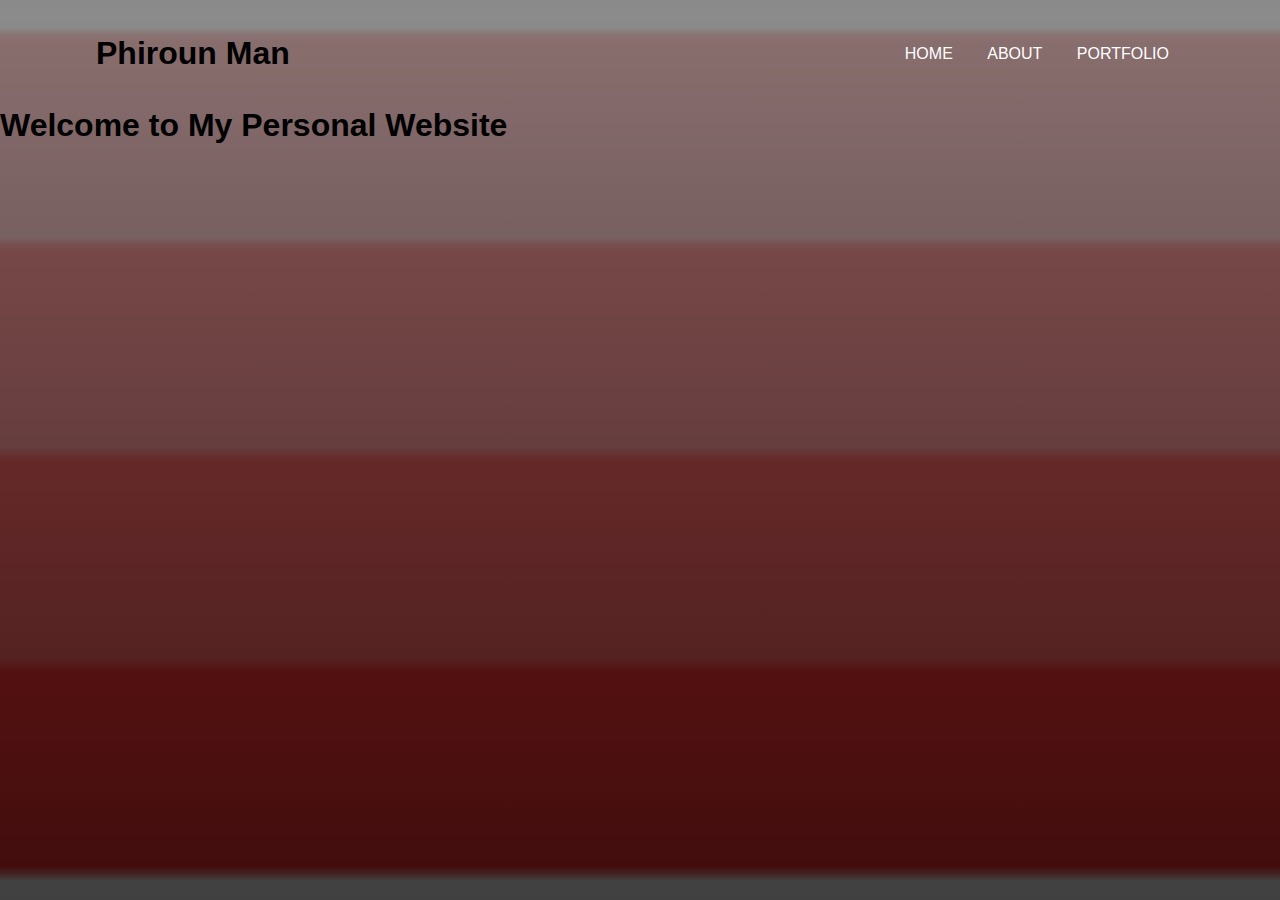
==== index.html @ 20c2f1d4 "updating codes" ====
<!DOCTYPE html>
<html lang="en">
  <head>
    <meta charset="UTF-8" />
    <meta http-equiv="X-UA-Compatible" content="IE=edge" />
    <meta name="viewport" content="width=device-width, initial-scale=1.0" />
    <!--link css style and js-->
    <link rel="stylesheet" href="style.css" />
    <script src="index.js"></script>
    <title>My Personal Website</title>
  </head>
  <body>
    <!--Creating head section inlc my name, home, about and portfolio-->
    <div class="banner">
      <div class="navbar">
        <h1>Phiroun Man</h1>
        <ul>
          <li><a href="index.html">Home</a></li>
          <li><a href="about.html">About</a></li>
          <li><a href="portfolio.html">Portfolio</a></li>
        </ul>
      </div>

      <div class="content">
        <h1>Welcome to My Personal Website</h1>
      </div>
    </div>
  </body>
</html>
---- style.css ----
*{
    margin: 0;
    padding: 0;
    font-family: Arial, Helvetica, sans-serif;
}

.banner{
    width: 100%;
    height: 100vh;
    background-image: linear-gradient(rgba(0,0,0,0.45),rgba(0,0,0,0.75)), url([data-uri]);
    background-size: cover;     
    background-position: center;
}
.navbar{
    width: 85%;
    margin: auto;
    padding: 35px 0;
    display: flex;
    align-items: center;
    justify-content: space-between;
}

.navbar ul li{
    list-style: none;
    display: inline-block;
    margin: 0 15px;
    position: relative;
}

.navbar ul li a{
    text-decoration: none;
    color: white;
    text-transform: uppercase;
}

.navbar ul li::after{
    content: '';
    height: 3px;
    width: 0;
    background: #009688;
    position: absolute;
    left: 0;
    bottom: -5px;
    transition: 0.5s;
}

.navbar ul li:hover::after{
    width: 100%;
}
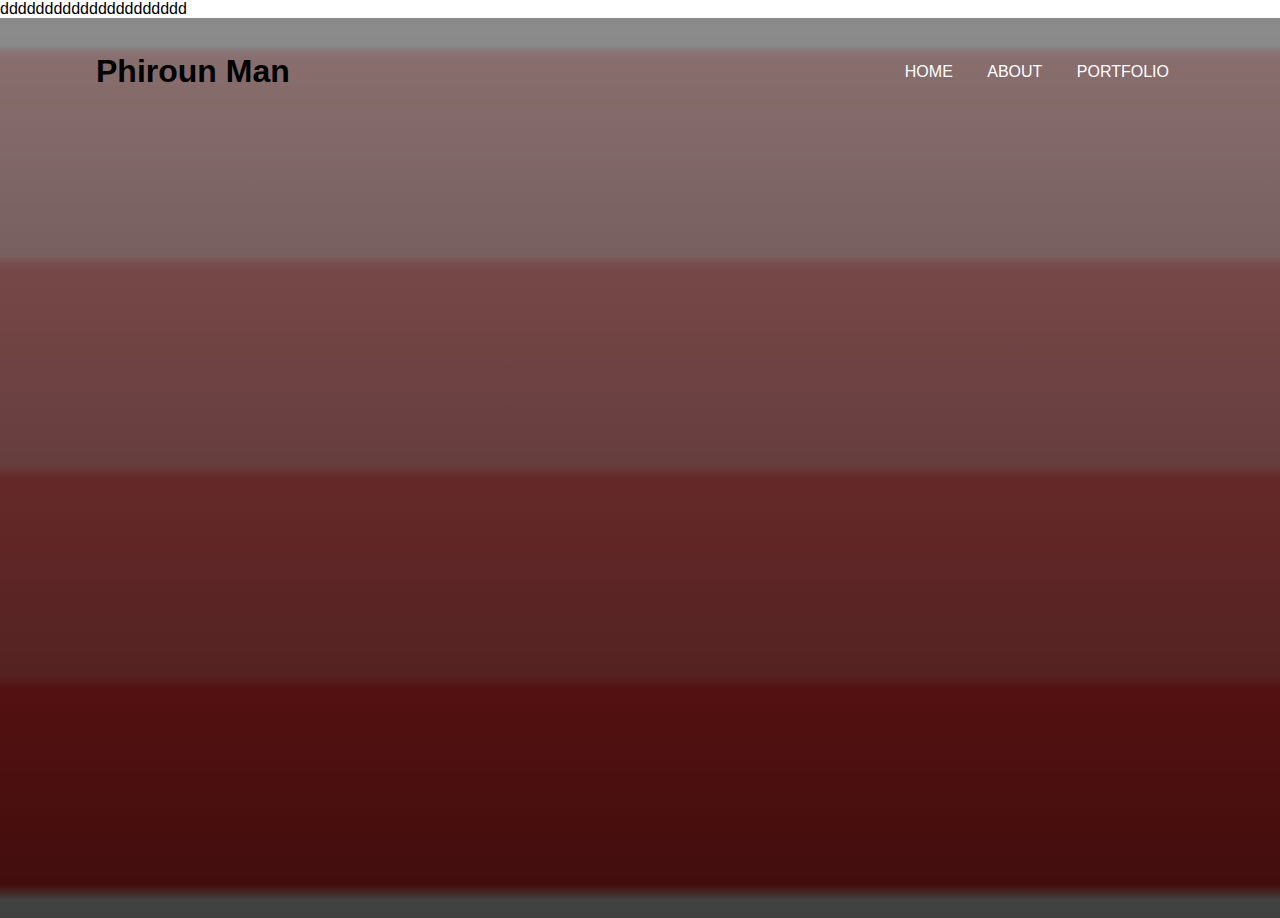
==== commit 57c1b166: "adding new codes" ====
--- a/index.html
+++ b/index.html
@@ -7,7 +7,7 @@
     <!--link css style and js-->
     <link rel="stylesheet" href="style.css" />
     <script src="index.js"></script>
-    <title>My Personal Website</title>
+    <title>My Personal Website</title>ddddddddddddddddddddd
   </head>
   <body>
     <!--Creating head section inlc my name, home, about and portfolio-->
@@ -21,9 +21,7 @@
         </ul>
       </div>
 
-      <div class="content">
-        <h1>Welcome to My Personal Website</h1>
-      </div>
+     
     </div>
   </body>
 </html>
